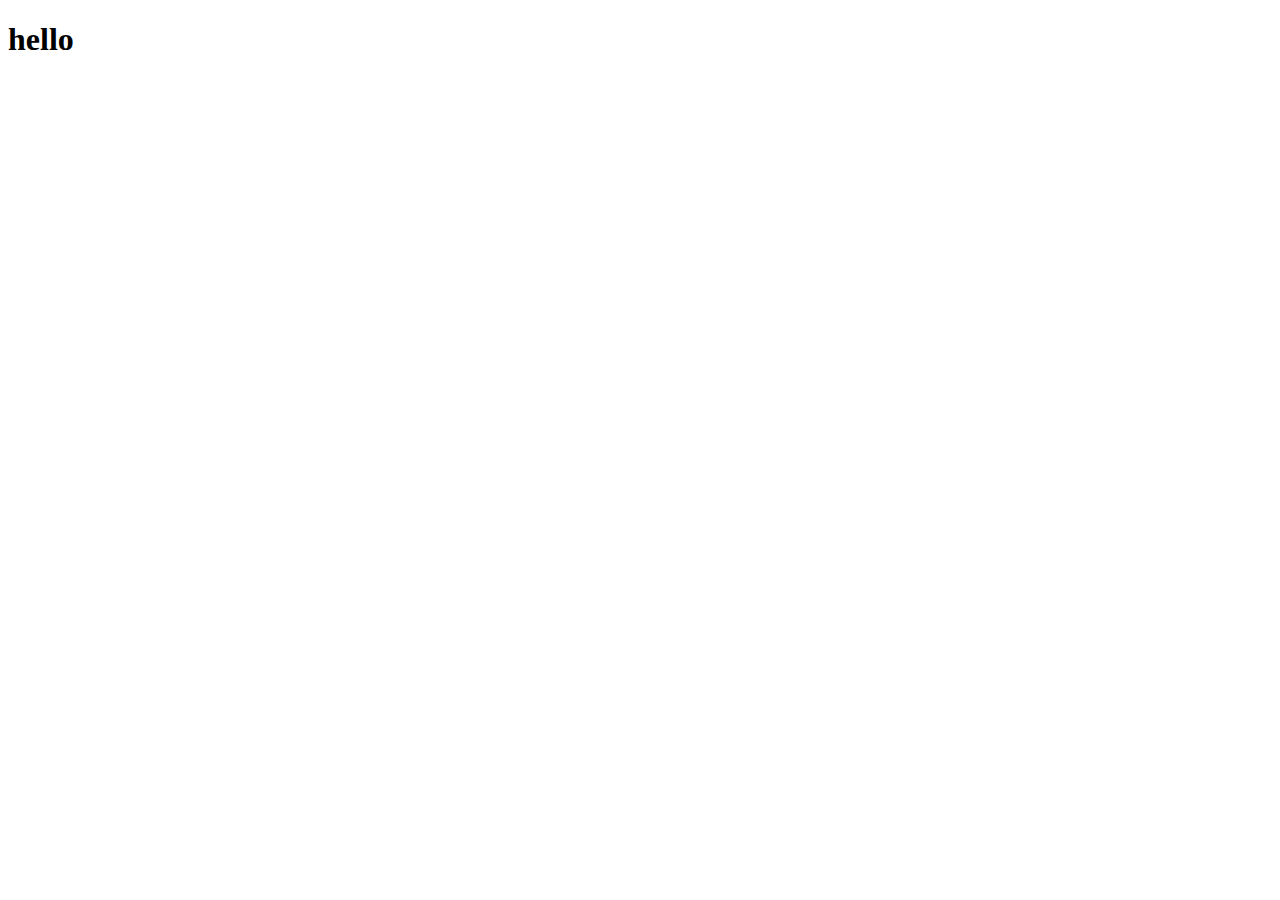
==== index.html @ 38e4387b "setup" ====
<!DOCTYPE html>
<html lang="en">
<head>
    <meta charset="UTF-8">
    <meta http-equiv="X-UA-Compatible" content="IE=edge">
    <meta name="viewport" content="width=device-width, initial-scale=1.0">
    <title>Cookies Stand</title>
</head>
<body>
    <h1>hello</h1>
    
</body>
</html>
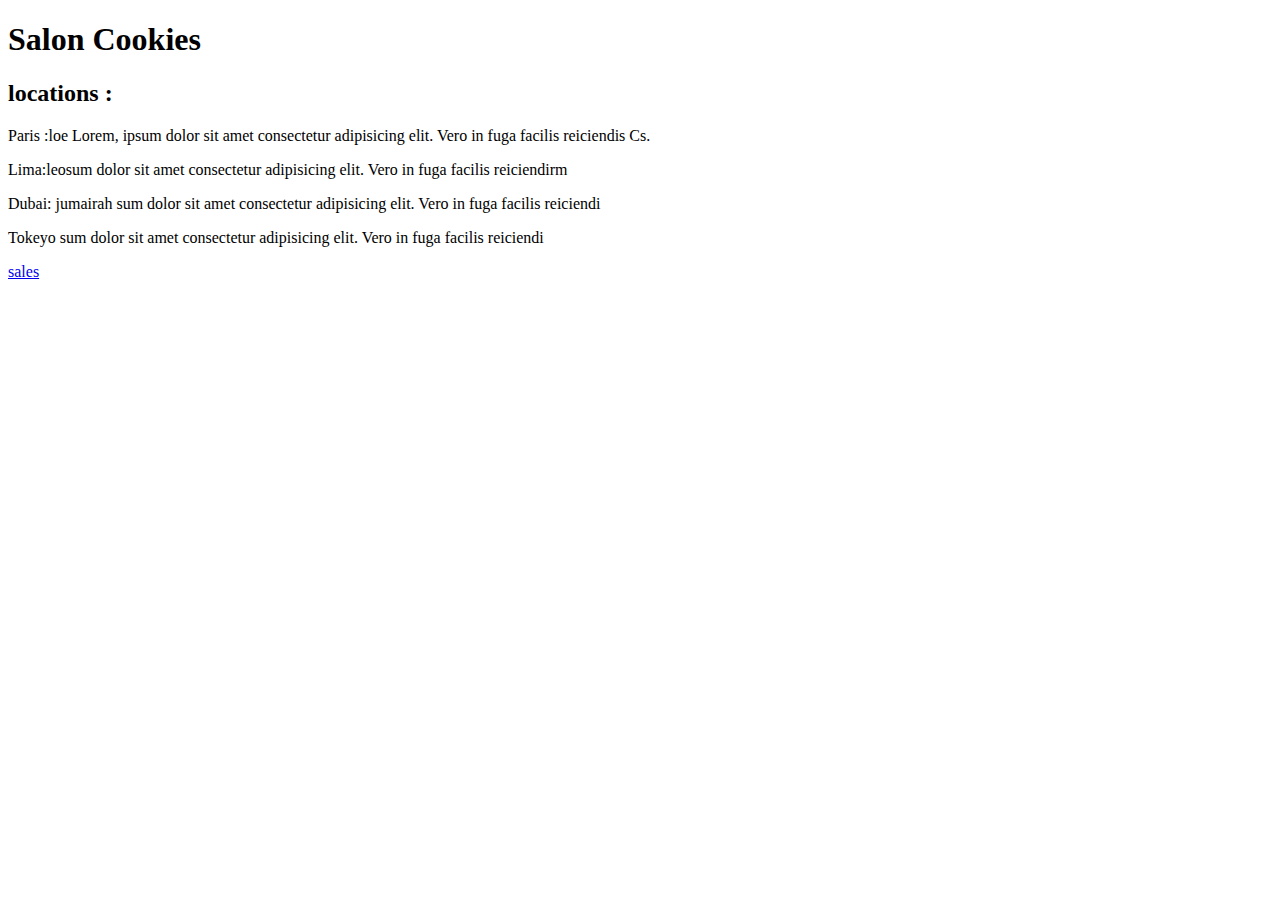
==== commit 340471da: "not finished" ====
--- a/index.html
+++ b/index.html
@@ -7,7 +7,13 @@
     <title>Cookies Stand</title>
 </head>
 <body>
-    <h1>hello</h1>
-    
+    <h1>Salon Cookies</h1>
+    <h2>locations :</h2>
+
+    <p>Paris :loe Lorem, ipsum dolor sit amet consectetur adipisicing elit. Vero in fuga facilis reiciendis Cs.</p>
+    <p>Lima:leosum dolor sit amet consectetur adipisicing elit. Vero in fuga facilis reiciendirm</p>
+    <p>Dubai: jumairah sum dolor sit amet consectetur adipisicing elit. Vero in fuga facilis reiciendi</p>
+    <p>Tokeyo sum dolor sit amet consectetur adipisicing elit. Vero in fuga facilis reiciendi</p>
+    <a href="sales.html">sales</a>
 </body>
 </html>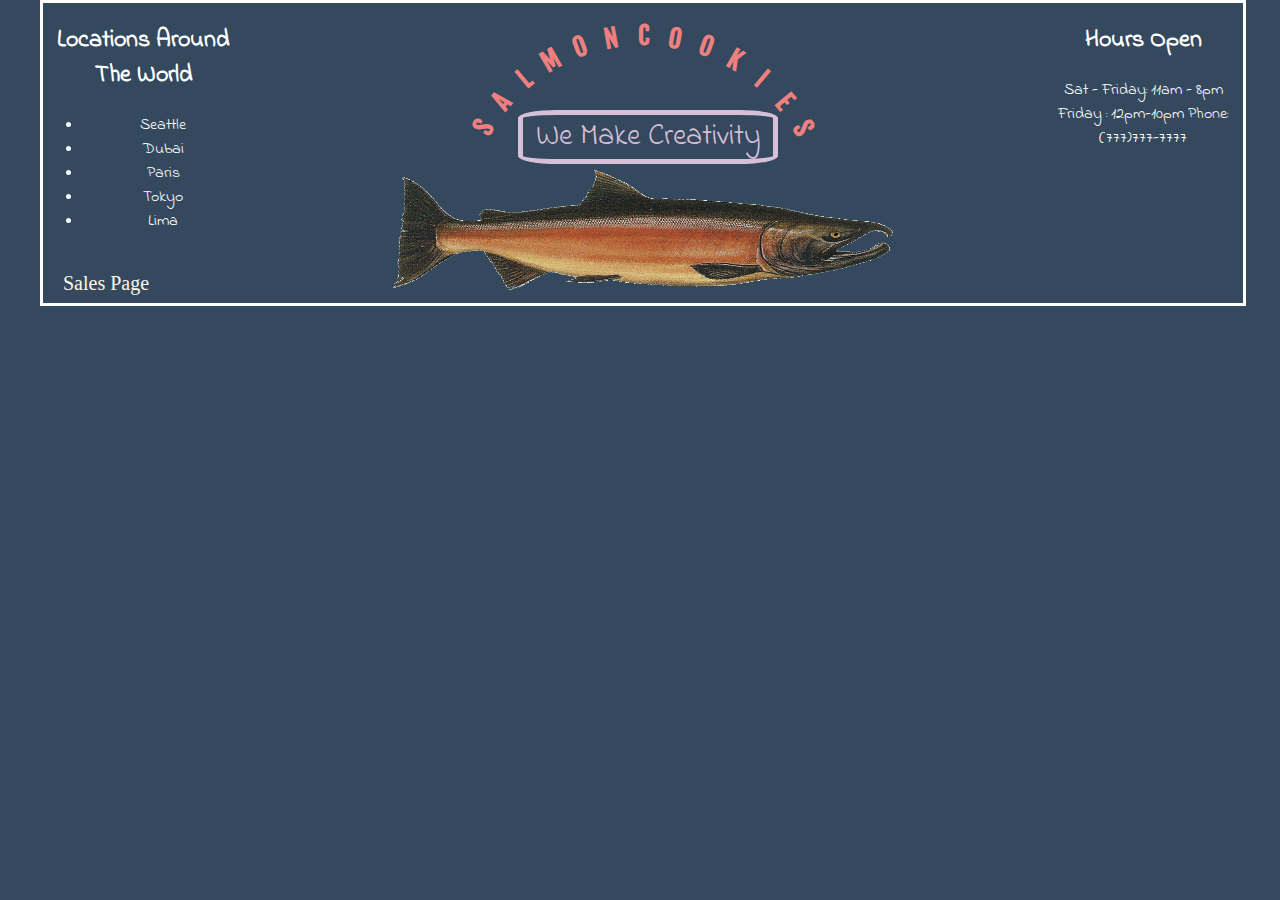
==== commit 60125651: "lab8" ====
--- a/index.html
+++ b/index.html
@@ -1,19 +1,105 @@
+<!-- Your public-facing index.html page should include the following:
+
+locations with addresses,
+hours open
+contact information
+Anything else you feel neccesary.
+A link to your sales.html page
+Be sure to also include a link to your index.html page on your sales.html pages as well. -->
+
+
+
 <!DOCTYPE html>
 <html lang="en">
+
 <head>
-    <meta charset="UTF-8">
-    <meta http-equiv="X-UA-Compatible" content="IE=edge">
-    <meta name="viewport" content="width=device-width, initial-scale=1.0">
+    <link rel="preconnect" href="https://fonts.gstatic.com">
+    <link href="https://fonts.googleapis.com/css2?family=Indie+Flower&display=swap" rel="stylesheet">
+    <link rel="preconnect" href="https://fonts.gstatic.com">
+    <link href="https://fonts.googleapis.com/css2?family=Fjalla+One&family=Permanent+Marker&display=swap"
+        rel="stylesheet">
+    <link rel="stylesheet" href="css/indexstyle.css">
+
     <title>Cookies Stand</title>
 </head>
+
 <body>
-    <h1>Salon Cookies</h1>
-    <h2>locations :</h2>
 
-    <p>Paris :loe Lorem, ipsum dolor sit amet consectetur adipisicing elit. Vero in fuga facilis reiciendis Cs.</p>
-    <p>Lima:leosum dolor sit amet consectetur adipisicing elit. Vero in fuga facilis reiciendirm</p>
-    <p>Dubai: jumairah sum dolor sit amet consectetur adipisicing elit. Vero in fuga facilis reiciendi</p>
-    <p>Tokeyo sum dolor sit amet consectetur adipisicing elit. Vero in fuga facilis reiciendi</p>
-    <a href="sales.html">sales</a>
+    <header>
+
+        <div id="Locations">
+            <h2 id="LocationsAroundTheWorld">Locations Around The World</h2>
+
+            <nav>
+                <ul>
+                    <li><a href=""></a>Seattle</li>
+                    <li><a href=""></a>Dubai</li>
+                    <li><a href=""></a>Paris</li>
+                    <li><a href=""></a>Tokyo</li>
+                    <li><a href=""></a>Lima</li>
+                </ul>
+
+
+            </nav>
+        </div>
+            <div id="HoursOpen">
+                <h2 >Hours Open</h2>
+                <p>
+                    Sat - Friday: 11am - 8pm
+
+
+                    Friday : 12pm-10pm
+
+
+                    Phone:
+
+                    (777)777-7777
+                </p>
+
+            </div>
+            <div id="header">
+            <h1>
+
+
+
+                <span class="char1">S</span>
+                <span class="char2">A</span>
+                <span class="char3">L</span>
+                <span class="char4">M</span>
+                <span class="char5">O</span>
+                <span class="char6">N</span>
+                <span class="char7">C</span>
+                <span class="char8">O</span>
+                <span class="char9">O</span>
+                <span class="char10">K</span>
+                <span class="char11">I</span>
+                <span class="char12">E</span>
+                <span class="char13">S</span>
+
+            </h1>
+
+
+            <img class="HeadSquare" id="Logo" src="img/salmon.png" alt="">
+
+            <p class="HeadSquare" id="WeMakeCreativity">We Make Creativity </p>
+
+
+        </div>
+        <br>
+
+
+        <a id="SalesPage" href="sales.html">Sales Page</a>
+
+    </header>
+
+    <main>
+    </main>
+
+    <footer>
+
+
+    </footer>
+
 </body>
+
 </html>--- a/css/indexstyle.css
+++ b/css/indexstyle.css
@@ -0,0 +1,151 @@
+
+
+body{
+    width: 1200px;
+    /* border: solid; */
+    margin: auto;
+    background-color: #34495E;
+
+}
+header{
+    width: 1200px;
+    margin:auto;
+    border: white solid;
+    height: 300px;
+    position: relative;
+    /* left: 50px; */
+    background-color: #34495E;
+}
+
+#Logo{
+    position:absolute ;
+    left: 200px;    
+    top: 150px;
+    height: 120px;
+    width: 500px;
+    margin: auto;
+    /* border: solid; */
+
+}
+
+/* #SalmonCookiesShops{
+    font-family: 'Fjalla One', sans-serif;
+    text-align: center;
+    font-size:40px;
+    display: block;
+    position: relative;
+    left: 200px;
+    top: auto;
+
+    max-width: 500px;
+    border: solid;
+
+} */
+span{
+    width: 500px;
+    color: lightcoral;
+    /* background-color: lightgreen; */
+    /* border: lightcoral solid; */
+}
+h1 span {
+    font-family: 'Fjalla One', sans-serif;
+    text-align: center;
+    font-size: 25px;
+   height: 200px;
+    position: absolute;
+    /* width: 20px; */
+    left: 200px;
+    top: 0;
+    transform-origin: bottom center;
+  }
+  .char1 { transform: rotate(300deg); }
+  .char2 { transform: rotate(310deg); }
+  .char3 { transform: rotate(320deg); }
+  .char4 { transform: rotate(330deg); }
+.char5 { transform: rotate(340deg); }
+.char6 { transform: rotate(350deg); }
+.char7 { transform: rotate(360deg); }
+.char8 { transform: rotate(10deg); }
+.char9 { transform: rotate(20deg); }
+.char10 { transform: rotate(30deg); }
+.char11 { transform: rotate(40deg); }
+.char12 { transform: rotate(50deg); }
+.char13 { transform: rotate(60deg); }
+.char14 { transform: rotate(70deg); }
+.char15 { transform: rotate(80deg); }
+/* .char16 { transform: rotate(89deg); } */
+
+
+#WeMakeCreativity{
+    display: block;
+    color: thistle;
+    font-family: 'Indie Flower', cursive;
+    position: absolute;
+    left: 325px;
+width: 250px;    top: 60px;
+    font-size: 30px;
+    /* border: solid; */
+    text-align: center;
+
+    border-radius: 15%;
+  display: flex;
+  flex-direction: row;
+  justify-content: center;
+  border-width: thick;
+  border-color: #lightcoral;
+  border-style: solid;
+  margin-bottom: 10px;
+}
+#Locations{
+    height: 300px;
+    width: 200px;
+    /* width: 900px; */
+    /* border: white solid; */
+    position: absolute;
+    color: white;
+    font-family: 'Indie Flower', cursive;
+    right: 1000px;
+    text-align: center;
+   
+
+
+
+}
+
+#HoursOpen{
+    height: 300px;
+    width: 200px;
+    /* width: 900px; */
+    /* border: white solid; */
+    position: absolute;
+    color: white;
+    font-family: 'Indie Flower', cursive;
+   left: 1000px;
+   text-align: center;
+
+
+
+}
+
+#header{
+    position: relative;
+    width: 500px;
+    margin: auto 150px;
+    top: -4px;
+}
+
+#SalesPage{
+
+    text-decoration: none;
+    /* border: oldlace solid; */
+    position: relative;
+    font-size: 20px;
+    color: oldlace;
+    
+    top: 230px;
+    left: 20px;
+}
+
+#SalesPage:hover{
+    text-decoration: underline ;
+}
